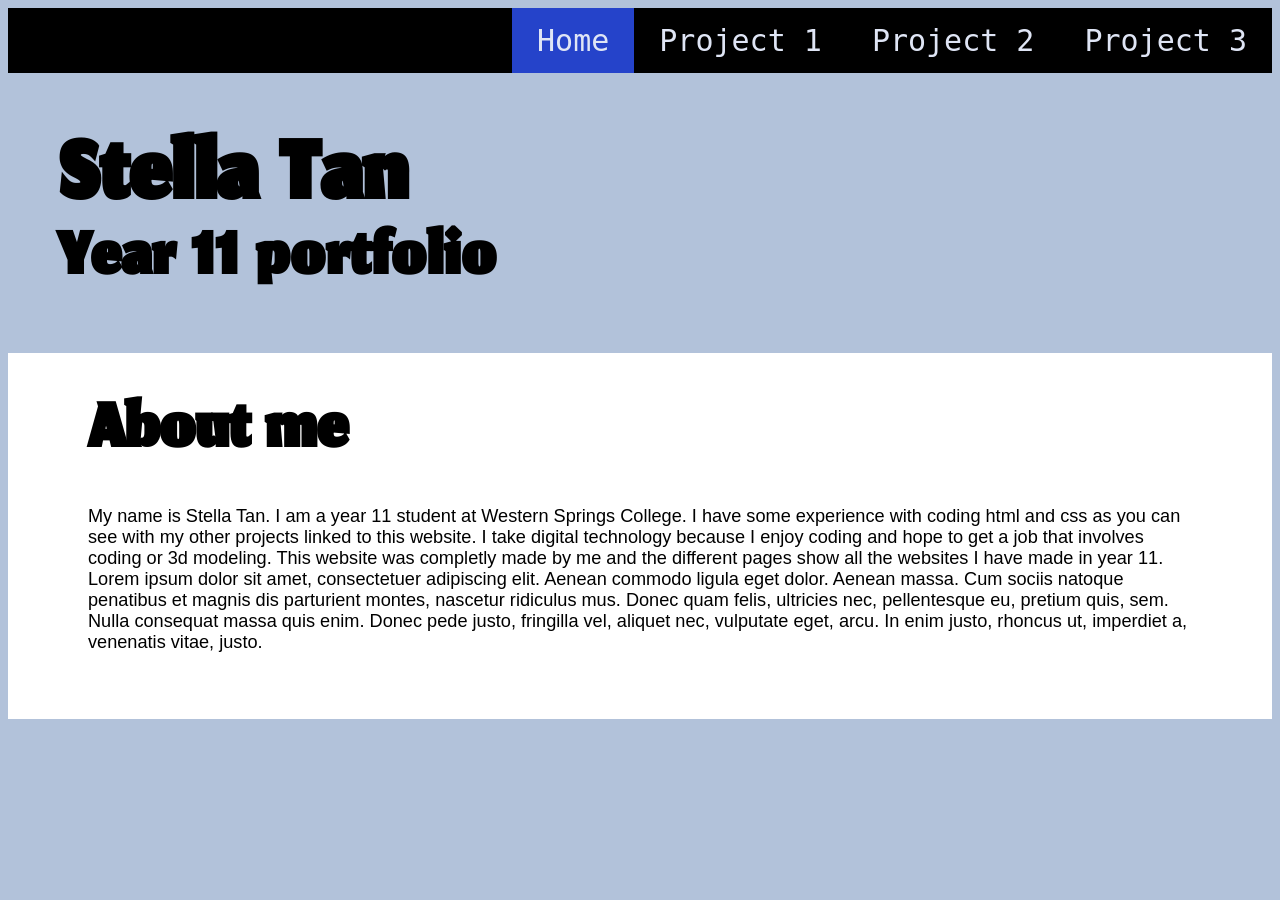
==== index.html @ 182b5d03 "monday" ====
<!DOCTYPE html>
<html lang="en">
<head>
    <meta charset="UTF-8">
    <meta name="viewport" content="width=device-width, initial-scale=1.0">
    <title>Stella Tan portfolio</title>
    <link rel="stylesheet" href="style.css">
</head>
<body>
    <div class="nav-bar">
        <a href="project3.html">Project 3</a>
        <a href="project2.html">Project 2</a>
        <a href="project1.html">Project 1</a>
        <a class="active" href="index.html">Home</a>
    </div>
    <div class="title-box">
        <p class="title">Stella Tan</p>
        <p id="small">Year 11 portfolio</p>
    </div>
    <div class="text">
        <h3>About me</h3>
        <p>
            My name is Stella Tan. I am a year 11 student at Western Springs College.
            I have some experience with coding html and css as you can see 
            with my other projects linked to this website. I take digital technology 
            because I enjoy coding and hope to get a job that involves coding or 3d modeling.
            This website was completly made by me and the different pages show all the
            websites I have made in year 11. 
            Lorem ipsum dolor sit amet, consectetuer adipiscing elit.
            Aenean commodo ligula eget dolor. Aenean massa. Cum sociis 
            natoque penatibus et magnis dis parturient montes, nascetur ridiculus mus.
            Donec quam felis, ultricies nec, pellentesque eu, pretium quis, sem.
            Nulla consequat massa quis enim. Donec pede justo, fringilla vel,
            aliquet nec, vulputate eget, arcu. In enim justo, rhoncus ut, imperdiet a,
            venenatis vitae, justo.
        </p>
    </div>

</body>
</html>
---- style.css ----
@font-face {
    font-family: title;
    src: url(title.ttf);
    font-weight: normal;
}
.nav-bar{
    background-color: rgb(0, 0, 0);
    overflow: hidden;
    width: 100%;
}
.nav-bar a{
    color: rgb(223, 229, 245);
    float: right;
    text-align: center;
    text-decoration: none;
    padding: 15px 25px;
    font-family: monospace;
    font-size: 30px;
}
.nav-bar a:hover{
    background-color: rgb(178, 189, 238);
    color: rgb(14, 36, 107);
}
.active{
    background-color: rgb(37, 67, 202)
}
body{
    background-color: rgb(178, 194, 218);
}
.title-box{
    
    font-family: title;
    letter-spacing: 2px;
    font-size-adjust: 1.8;
    margin: 0px 0px;
    padding-left: 50px;
    padding-top: 70px;
    padding-bottom: 50px;
    font-weight: 800;
}
.title-box p{
    margin: 0px;
    padding: 0px;
    line-height: 5;
}
.title{
    font-size-adjust: 2.5;
}
.text{
    background-color: white;
    padding: 10px 80px;
    padding-bottom: 50px;
}
.text h3{
    font-family: title;
    letter-spacing: 1px;
    font-size-adjust: 1.6;
    justify-self: center;
}
.text p{
  font-size-adjust: 0.6;
  font-family: sans-serif;
}
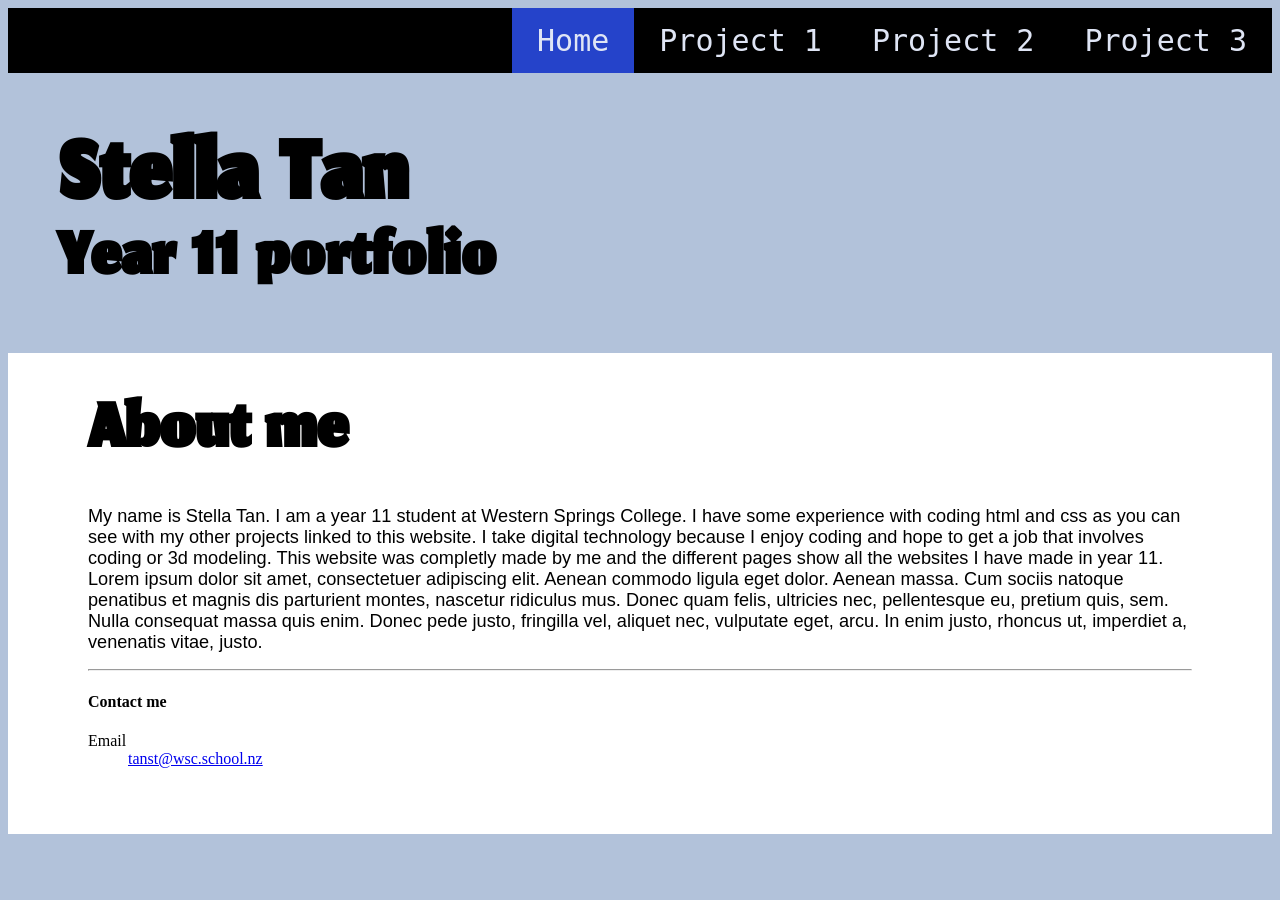
==== commit bbef65e2: "testing link" ====
--- a/index.html
+++ b/index.html
@@ -19,21 +19,27 @@
     </div>
     <div class="text">
         <h3>About me</h3>
-        <p>
-            My name is Stella Tan. I am a year 11 student at Western Springs College.
-            I have some experience with coding html and css as you can see 
-            with my other projects linked to this website. I take digital technology 
-            because I enjoy coding and hope to get a job that involves coding or 3d modeling.
-            This website was completly made by me and the different pages show all the
-            websites I have made in year 11. 
-            Lorem ipsum dolor sit amet, consectetuer adipiscing elit.
-            Aenean commodo ligula eget dolor. Aenean massa. Cum sociis 
-            natoque penatibus et magnis dis parturient montes, nascetur ridiculus mus.
-            Donec quam felis, ultricies nec, pellentesque eu, pretium quis, sem.
-            Nulla consequat massa quis enim. Donec pede justo, fringilla vel,
-            aliquet nec, vulputate eget, arcu. In enim justo, rhoncus ut, imperdiet a,
-            venenatis vitae, justo.
-        </p>
+            <p>
+                My name is Stella Tan. I am a year 11 student at Western Springs College.
+                I have some experience with coding html and css as you can see 
+                with my other projects linked to this website. I take digital technology 
+                because I enjoy coding and hope to get a job that involves coding or 3d modeling.
+                This website was completly made by me and the different pages show all the
+                websites I have made in year 11. 
+                Lorem ipsum dolor sit amet, consectetuer adipiscing elit.
+                Aenean commodo ligula eget dolor. Aenean massa. Cum sociis 
+                natoque penatibus et magnis dis parturient montes, nascetur ridiculus mus.
+                Donec quam felis, ultricies nec, pellentesque eu, pretium quis, sem.
+                Nulla consequat massa quis enim. Donec pede justo, fringilla vel,
+                aliquet nec, vulputate eget, arcu. In enim justo, rhoncus ut, imperdiet a,
+                venenatis vitae, justo.
+            </p>
+            <hr>
+        <h4>Contact me</h4>
+        <dl>
+            <dt>Email</dt>
+                <dd><a href="mailto : tanst@wsc.school.nz">tanst@wsc.school.nz</a></dd>
+        </dl>
     </div>
 
 </body>
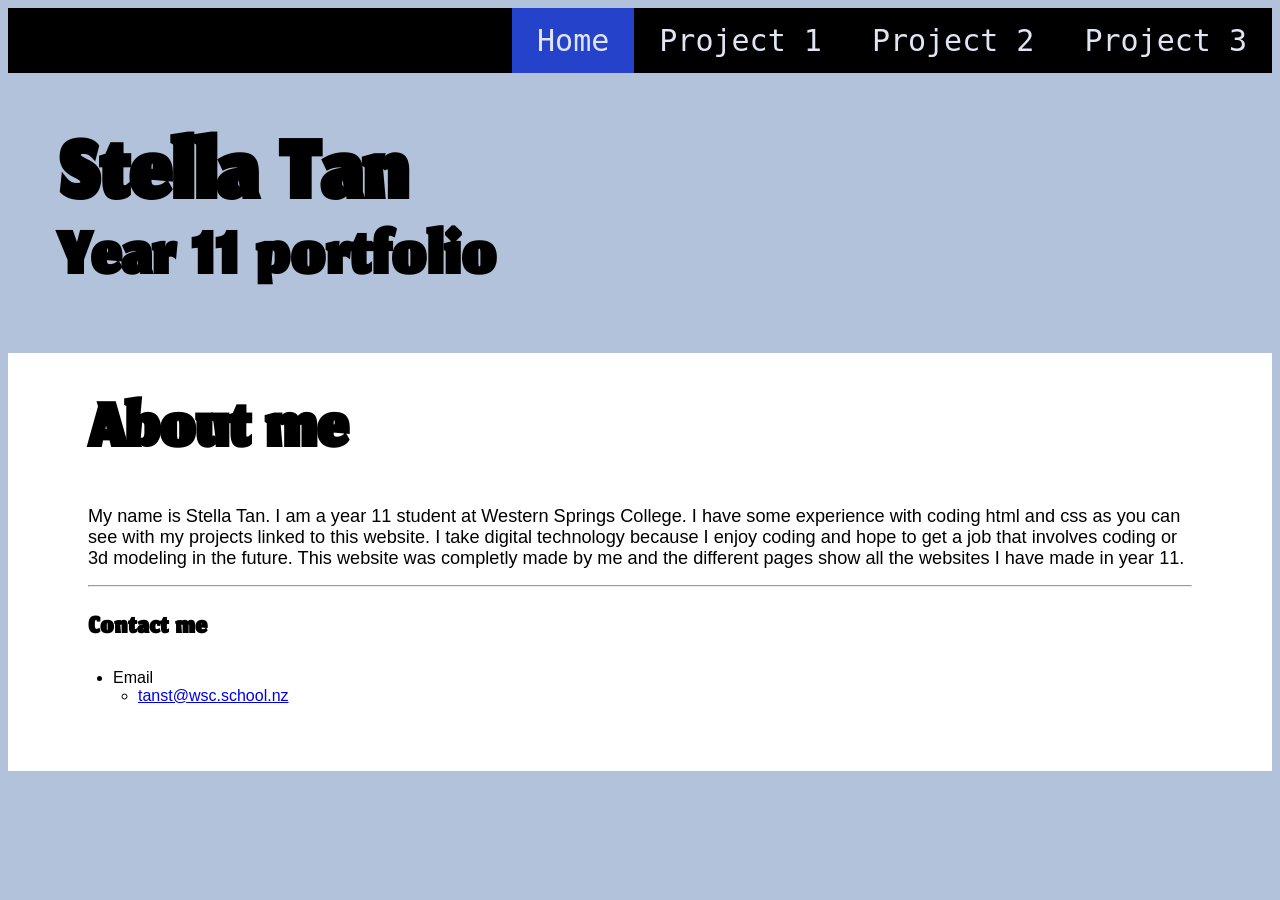
==== commit 2c1626f7: "remove excess text" ====
--- a/index.html
+++ b/index.html
@@ -22,23 +22,17 @@
             <p>
                 My name is Stella Tan. I am a year 11 student at Western Springs College.
                 I have some experience with coding html and css as you can see 
-                with my other projects linked to this website. I take digital technology 
-                because I enjoy coding and hope to get a job that involves coding or 3d modeling.
-                This website was completly made by me and the different pages show all the
-                websites I have made in year 11. 
-                Lorem ipsum dolor sit amet, consectetuer adipiscing elit.
-                Aenean commodo ligula eget dolor. Aenean massa. Cum sociis 
-                natoque penatibus et magnis dis parturient montes, nascetur ridiculus mus.
-                Donec quam felis, ultricies nec, pellentesque eu, pretium quis, sem.
-                Nulla consequat massa quis enim. Donec pede justo, fringilla vel,
-                aliquet nec, vulputate eget, arcu. In enim justo, rhoncus ut, imperdiet a,
-                venenatis vitae, justo.
+                with my projects linked to this website. I take digital technology 
+                because I enjoy coding and hope to get a job that involves coding 
+                or 3d modeling in the future. This website was completly made by 
+                me and the different pages show all the websites I have made in year 11.               
             </p>
             <hr>
         <h4>Contact me</h4>
         <dl>
             <dt>Email</dt>
-                <dd><a href="mailto : tanst@wsc.school.nz">tanst@wsc.school.nz</a></dd>
+                <dd><a href="https://mail.google.com/mail/?view=cm&to=tanst@wsc.school.nz">
+                    tanst@wsc.school.nz</a></dd>            
         </dl>
     </div>
 
--- a/style.css
+++ b/style.css
@@ -61,4 +61,19 @@
   font-size-adjust: 0.6;
   font-family: sans-serif;
 }
-
+.text h4{
+    font-family: title;
+    font-size-adjust: 0.7;
+    letter-spacing: 1px;
+}
+dt{
+    display: list-item;
+    margin-left:25px;
+    font-family: sans-serif;
+}
+dd{
+    display: list-item;
+    list-style: circle;
+    margin-left:50px;
+    font-family: sans-serif;
+}
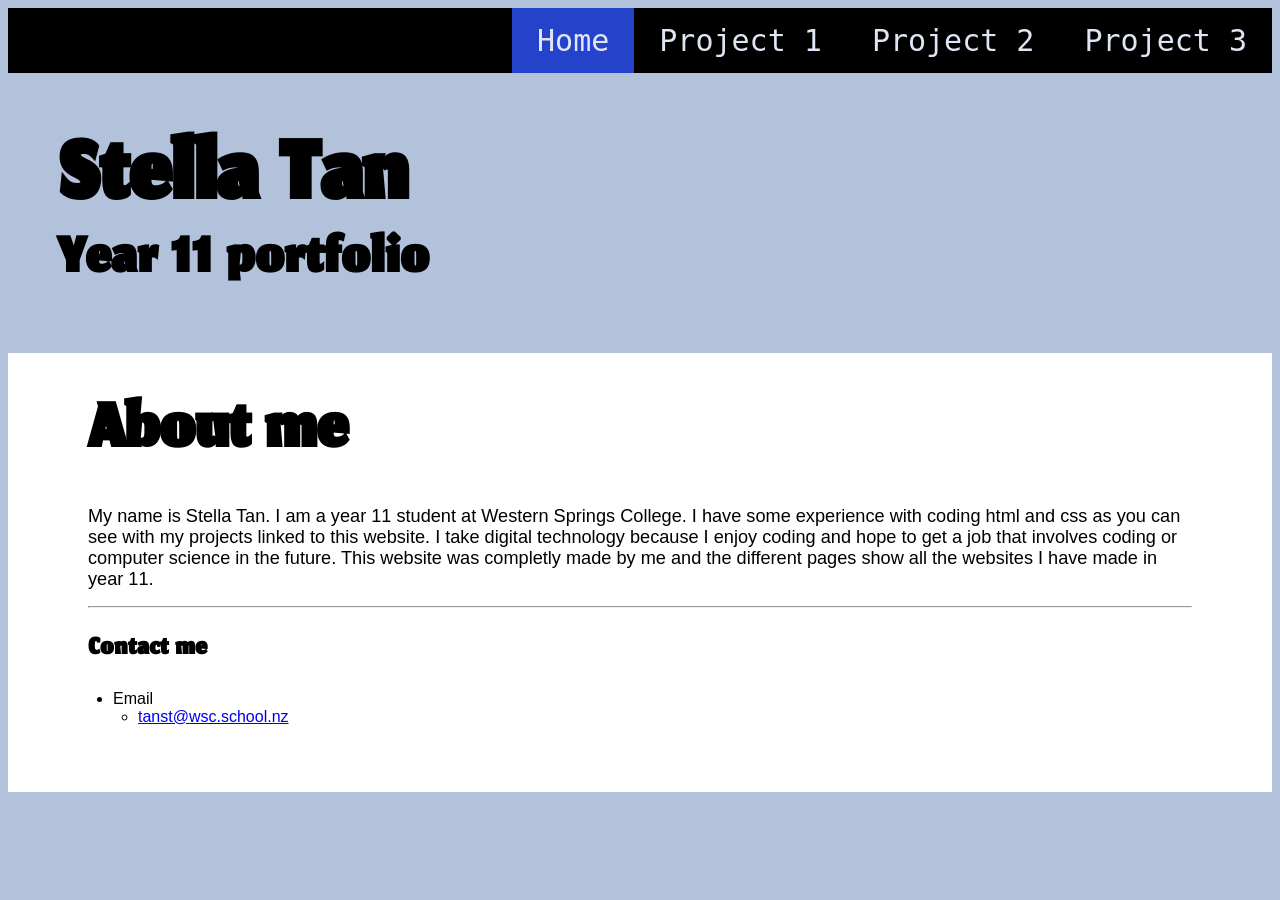
==== commit cb078a29: "save" ====
--- a/index.html
+++ b/index.html
@@ -15,7 +15,7 @@
     </div>
     <div class="title-box">
         <p class="title">Stella Tan</p>
-        <p id="small">Year 11 portfolio</p>
+        <p>Year 11 portfolio</p>
     </div>
     <div class="text">
         <h3>About me</h3>
@@ -24,7 +24,7 @@
                 I have some experience with coding html and css as you can see 
                 with my projects linked to this website. I take digital technology 
                 because I enjoy coding and hope to get a job that involves coding 
-                or 3d modeling in the future. This website was completly made by 
+                or computer science in the future. This website was completly made by 
                 me and the different pages show all the websites I have made in year 11.               
             </p>
             <hr>
--- a/style.css
+++ b/style.css
@@ -31,7 +31,7 @@
     
     font-family: title;
     letter-spacing: 2px;
-    font-size-adjust: 1.8;
+    font-size-adjust: 1.5;
     margin: 0px 0px;
     padding-left: 50px;
     padding-top: 70px;
@@ -76,4 +76,14 @@
     list-style: circle;
     margin-left:50px;
     font-family: sans-serif;
-}+}
+.github{
+    font-family: sans-serif;
+    color: black;
+    justify-items: center;
+    align-items: center;
+}
+.git-logo{
+   vertical-align: middle;
+   margin-left: 5px;
+}
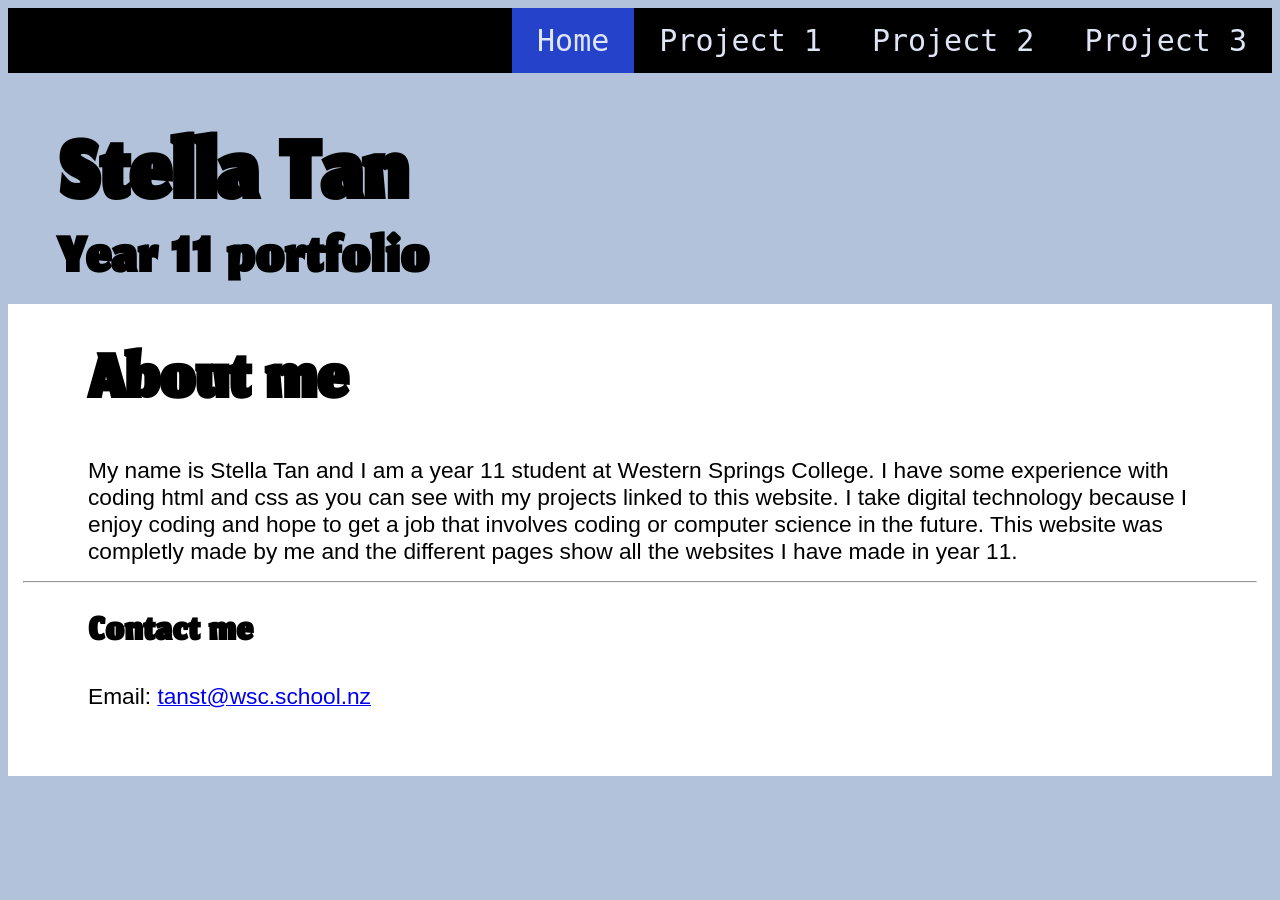
==== commit ec61c04c: "design edits" ====
--- a/index.html
+++ b/index.html
@@ -8,10 +8,10 @@
 </head>
 <body>
     <div class="nav-bar">
+        <a class="active" href="index.html">Home</a>
+        <a href="project1.html">Project 1</a>
+        <a href="project2.html">Project 2</a>
         <a href="project3.html">Project 3</a>
-        <a href="project2.html">Project 2</a>
-        <a href="project1.html">Project 1</a>
-        <a class="active" href="index.html">Home</a>
     </div>
     <div class="title-box">
         <p class="title">Stella Tan</p>
@@ -20,7 +20,7 @@
     <div class="text">
         <h3>About me</h3>
             <p>
-                My name is Stella Tan. I am a year 11 student at Western Springs College.
+                My name is Stella Tan and I am a year 11 student at Western Springs College.
                 I have some experience with coding html and css as you can see 
                 with my projects linked to this website. I take digital technology 
                 because I enjoy coding and hope to get a job that involves coding 
@@ -29,11 +29,9 @@
             </p>
             <hr>
         <h4>Contact me</h4>
-        <dl>
-            <dt>Email</dt>
-                <dd><a href="https://mail.google.com/mail/?view=cm&to=tanst@wsc.school.nz">
-                    tanst@wsc.school.nz</a></dd>            
-        </dl>
+        <p>Email:
+            <a href="https://mail.google.com/mail/?view=cm&to=tanst@wsc.school.nz">tanst@wsc.school.nz</a>
+        </p>
     </div>
 
 </body>
--- a/style.css
+++ b/style.css
@@ -4,9 +4,12 @@
     font-weight: normal;
 }
 .nav-bar{
+    display: flex;
     background-color: rgb(0, 0, 0);
     overflow: hidden;
     width: 100%;
+    flex-direction:row;
+    justify-content: flex-end;
 }
 .nav-bar a{
     color: rgb(223, 229, 245);
@@ -35,7 +38,6 @@
     margin: 0px 0px;
     padding-left: 50px;
     padding-top: 70px;
-    padding-bottom: 50px;
     font-weight: 800;
 }
 .title-box p{
@@ -47,6 +49,7 @@
     font-size-adjust: 2.5;
 }
 .text{
+    margin-top: 1px;
     background-color: white;
     padding: 10px 80px;
     padding-bottom: 50px;
@@ -58,13 +61,14 @@
     justify-self: center;
 }
 .text p{
-  font-size-adjust: 0.6;
+  font-size-adjust: 0.75;
   font-family: sans-serif;
 }
 .text h4{
     font-family: title;
-    font-size-adjust: 0.7;
+    font-size-adjust: 1;
     letter-spacing: 1px;
+    justify-self: center;
 }
 dt{
     display: list-item;
@@ -82,8 +86,26 @@
     color: black;
     justify-items: center;
     align-items: center;
+    font-family: sans-serif;
+    letter-spacing: normal;
+    font-size-adjust: 0.8;
+    margin-left: 10px;
+}
+.website{
+    font-family: sans-serif;
+    color: black;
+    justify-items: center;
+    align-items: center;
+    font-family: sans-serif;
+    letter-spacing: normal;
+    font-size-adjust: 0.8;
 }
 .git-logo{
    vertical-align: middle;
    margin-left: 5px;
 }
+hr{
+    margin-left: -65px;
+    margin-right: -65px;
+}
+
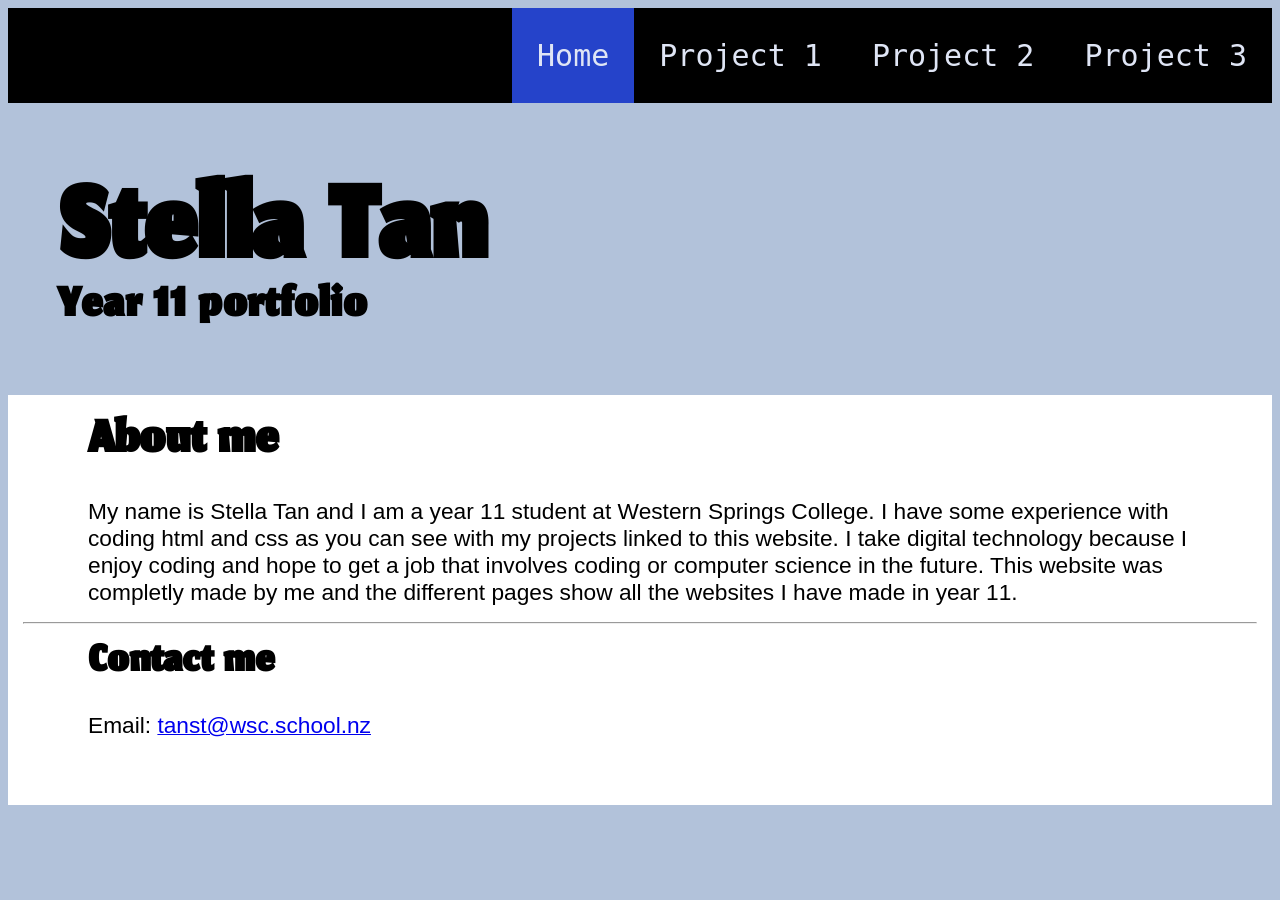
==== commit 7974aca2: "font size" ====
--- a/index.html
+++ b/index.html
@@ -27,7 +27,7 @@
                 or computer science in the future. This website was completly made by 
                 me and the different pages show all the websites I have made in year 11.               
             </p>
-            <hr>
+        <hr>
         <h4>Contact me</h4>
         <p>Email:
             <a href="https://mail.google.com/mail/?view=cm&to=tanst@wsc.school.nz">tanst@wsc.school.nz</a>
--- a/style.css
+++ b/style.css
@@ -10,15 +10,17 @@
     width: 100%;
     flex-direction:row;
     justify-content: flex-end;
+    flex-wrap:wrap;
 }
 .nav-bar a{
     color: rgb(223, 229, 245);
     float: right;
     text-align: center;
     text-decoration: none;
-    padding: 15px 25px;
+    padding: 30px 25px;
     font-family: monospace;
     font-size: 30px;
+    margin: 0px;
 }
 .nav-bar a:hover{
     background-color: rgb(178, 189, 238);
@@ -34,19 +36,19 @@
     
     font-family: title;
     letter-spacing: 2px;
-    font-size-adjust: 1.5;
     margin: 0px 0px;
     padding-left: 50px;
-    padding-top: 70px;
+    padding-top: 100px;
     font-weight: 800;
+    padding-bottom: 50px;
 }
 .title-box p{
     margin: 0px;
-    padding: 0px;
-    line-height: 5;
+    font-size: 5.5vw;
+    line-height: 1;
 }
 .title{
-    font-size-adjust: 2.5;
+    font-size-adjust: 0.7;
 }
 .text{
     margin-top: 1px;
@@ -57,8 +59,9 @@
 .text h3{
     font-family: title;
     letter-spacing: 1px;
-    font-size-adjust: 1.6;
+    font-size: 6vw;
     justify-self: center;
+    margin: 0px;
 }
 .text p{
   font-size-adjust: 0.75;
@@ -66,20 +69,10 @@
 }
 .text h4{
     font-family: title;
-    font-size-adjust: 1;
+    font-size: 5vw;
     letter-spacing: 1px;
     justify-self: center;
-}
-dt{
-    display: list-item;
-    margin-left:25px;
-    font-family: sans-serif;
-}
-dd{
-    display: list-item;
-    list-style: circle;
-    margin-left:50px;
-    font-family: sans-serif;
+    margin: 0px;
 }
 .github{
     font-family: sans-serif;
